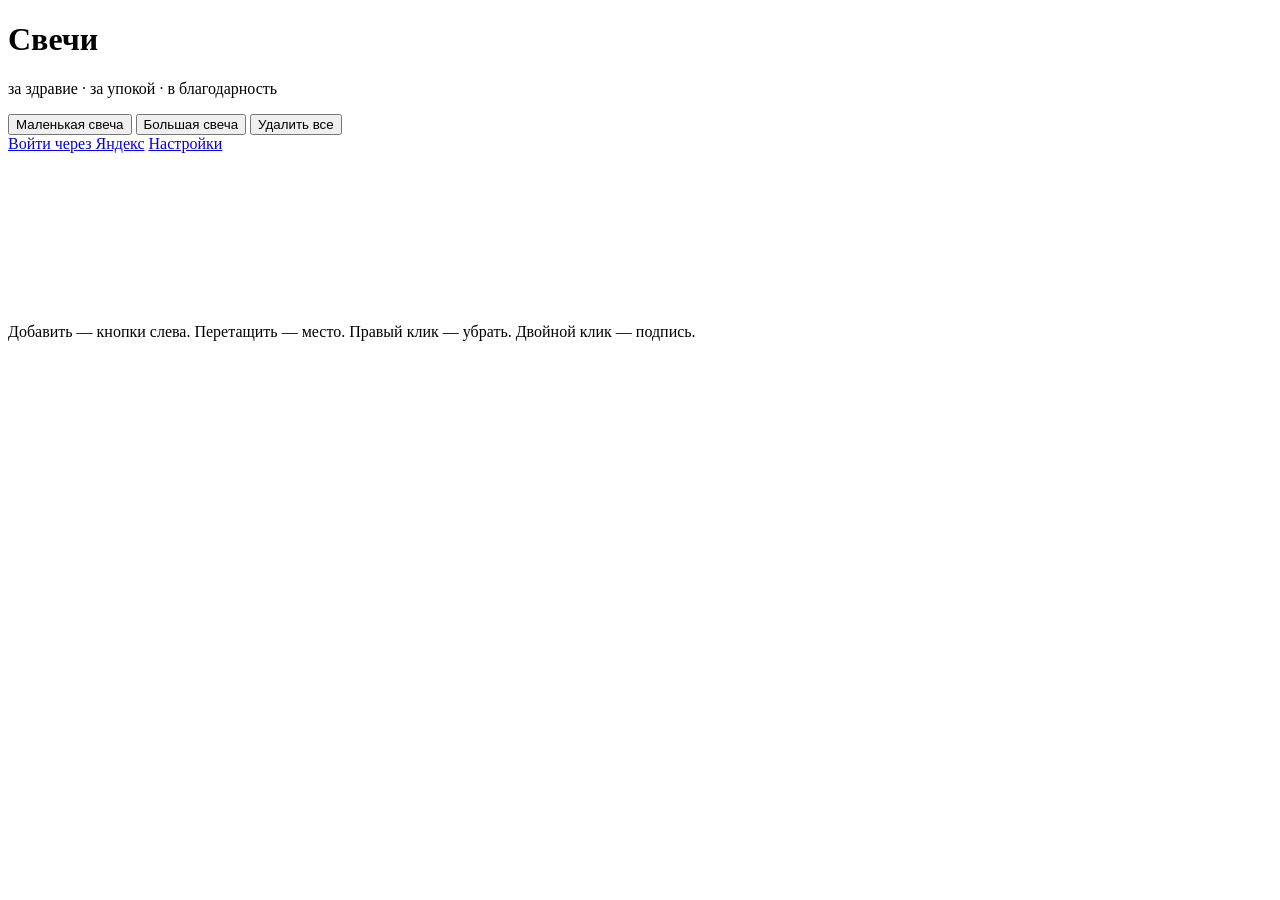
==== static/index.html @ bf2e6ca2 "Initial candles web app with burn settings and Docker deploy" ====
<!DOCTYPE html>
<html lang="ru">
<head>
  <meta charset="UTF-8" />
  <meta name="viewport" content="width=device-width, initial-scale=1" />
  <title>Свечи</title>
  <link rel="icon" href="/yandex-icon-128.png" />
  <link rel="preconnect" href="https://fonts.googleapis.com" />
  <link rel="preconnect" href="https://fonts.gstatic.com" crossorigin />
  <link href="https://fonts.googleapis.com/css2?family=Cormorant+Garamond:wght@500;600;700&family=Source+Sans+3:wght@400;600&display=swap" rel="stylesheet" />
  <link rel="stylesheet" href="/style.css" />
</head>
<body>
  <header>
    <div class="title-row">
      <h1>Свечи</h1>
      <p class="subtitle">за здравие · за упокой · в благодарность</p>
    </div>
    <div class="bar">
      <div class="actions">
        <button type="button" class="btn-wax" id="add-small">Маленькая свеча</button>
        <button type="button" class="btn-wax" id="add-large">Большая свеча</button>
        <button type="button" class="btn-danger" id="clear-all">Удалить все</button>
      </div>
      <div class="auth">
        <span id="who"></span>
        <a id="login" class="btn-yandex" href="/auth/login">Войти через Яндекс</a>
        <button type="button" class="btn-ghost" id="logout" hidden>Выйти</button>
        <a id="admin-link" class="btn-ghost" href="/admin.html">Настройки</a>
      </div>
    </div>
    <nav id="tabs" class="tabs"></nav>
  </header>
  <main>
    <canvas id="board"></canvas>
  </main>
  <p class="hint">Добавить — кнопки слева. Перетащить — место. Правый клик — убрать. Двойной клик — подпись.</p>
  <script src="/app.js"></script>
</body>
</html>
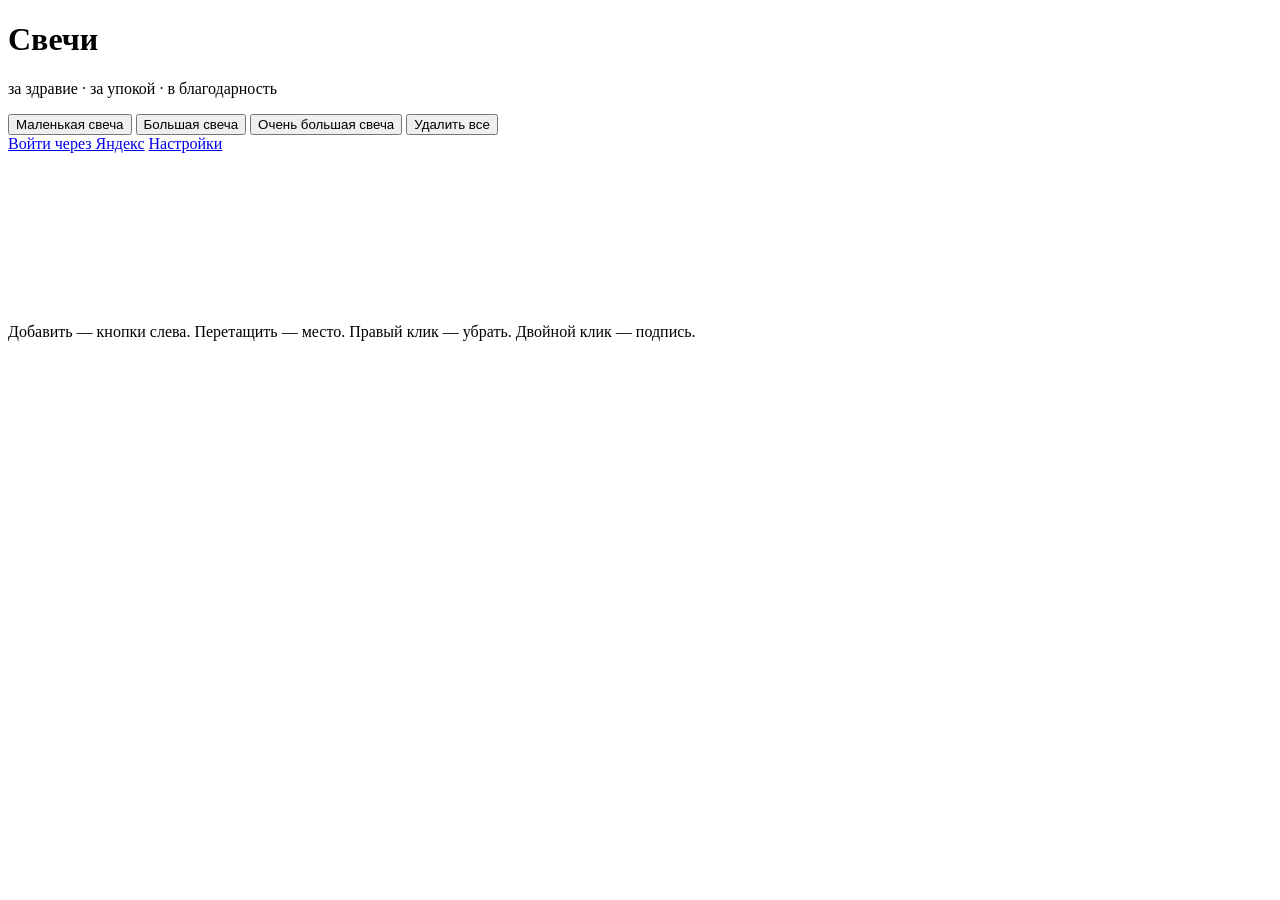
==== commit 0046a72c: "Add XL candle, prices, and mock payment flow Co-authored-by: Cursor <cursoragent@cursor.com>" ====
--- a/static/index.html
+++ b/static/index.html
@@ -8,7 +8,7 @@
   <link rel="preconnect" href="https://fonts.googleapis.com" />
   <link rel="preconnect" href="https://fonts.gstatic.com" crossorigin />
   <link href="https://fonts.googleapis.com/css2?family=Cormorant+Garamond:wght@500;600;700&family=Source+Sans+3:wght@400;600&display=swap" rel="stylesheet" />
-  <link rel="stylesheet" href="/style.css" />
+  <link rel="stylesheet" href="/style.css?v=3" />
 </head>
 <body>
   <header>
@@ -20,6 +20,7 @@
       <div class="actions">
         <button type="button" class="btn-wax" id="add-small">Маленькая свеча</button>
         <button type="button" class="btn-wax" id="add-large">Большая свеча</button>
+        <button type="button" class="btn-wax-xl" id="add-xl">Очень большая свеча</button>
         <button type="button" class="btn-danger" id="clear-all">Удалить все</button>
       </div>
       <div class="auth">
@@ -35,6 +36,19 @@
     <canvas id="board"></canvas>
   </main>
   <p class="hint">Добавить — кнопки слева. Перетащить — место. Правый клик — убрать. Двойной клик — подпись.</p>
-  <script src="/app.js"></script>
+
+  <div id="pay-modal" class="pay-modal" hidden>
+    <div class="pay-card" role="dialog" aria-modal="true" aria-labelledby="pay-title">
+      <h2 id="pay-title">Оплата (тест)</h2>
+      <p id="pay-desc" class="pay-desc"></p>
+      <p class="pay-note">Мок-режим: деньги не списываются.</p>
+      <div class="pay-actions">
+        <button type="button" class="btn-wax" id="pay-ok">Оплатить</button>
+        <button type="button" class="btn-ghost" id="pay-cancel">Отмена</button>
+      </div>
+    </div>
+  </div>
+
+  <script src="/app.js?v=3"></script>
 </body>
 </html>
